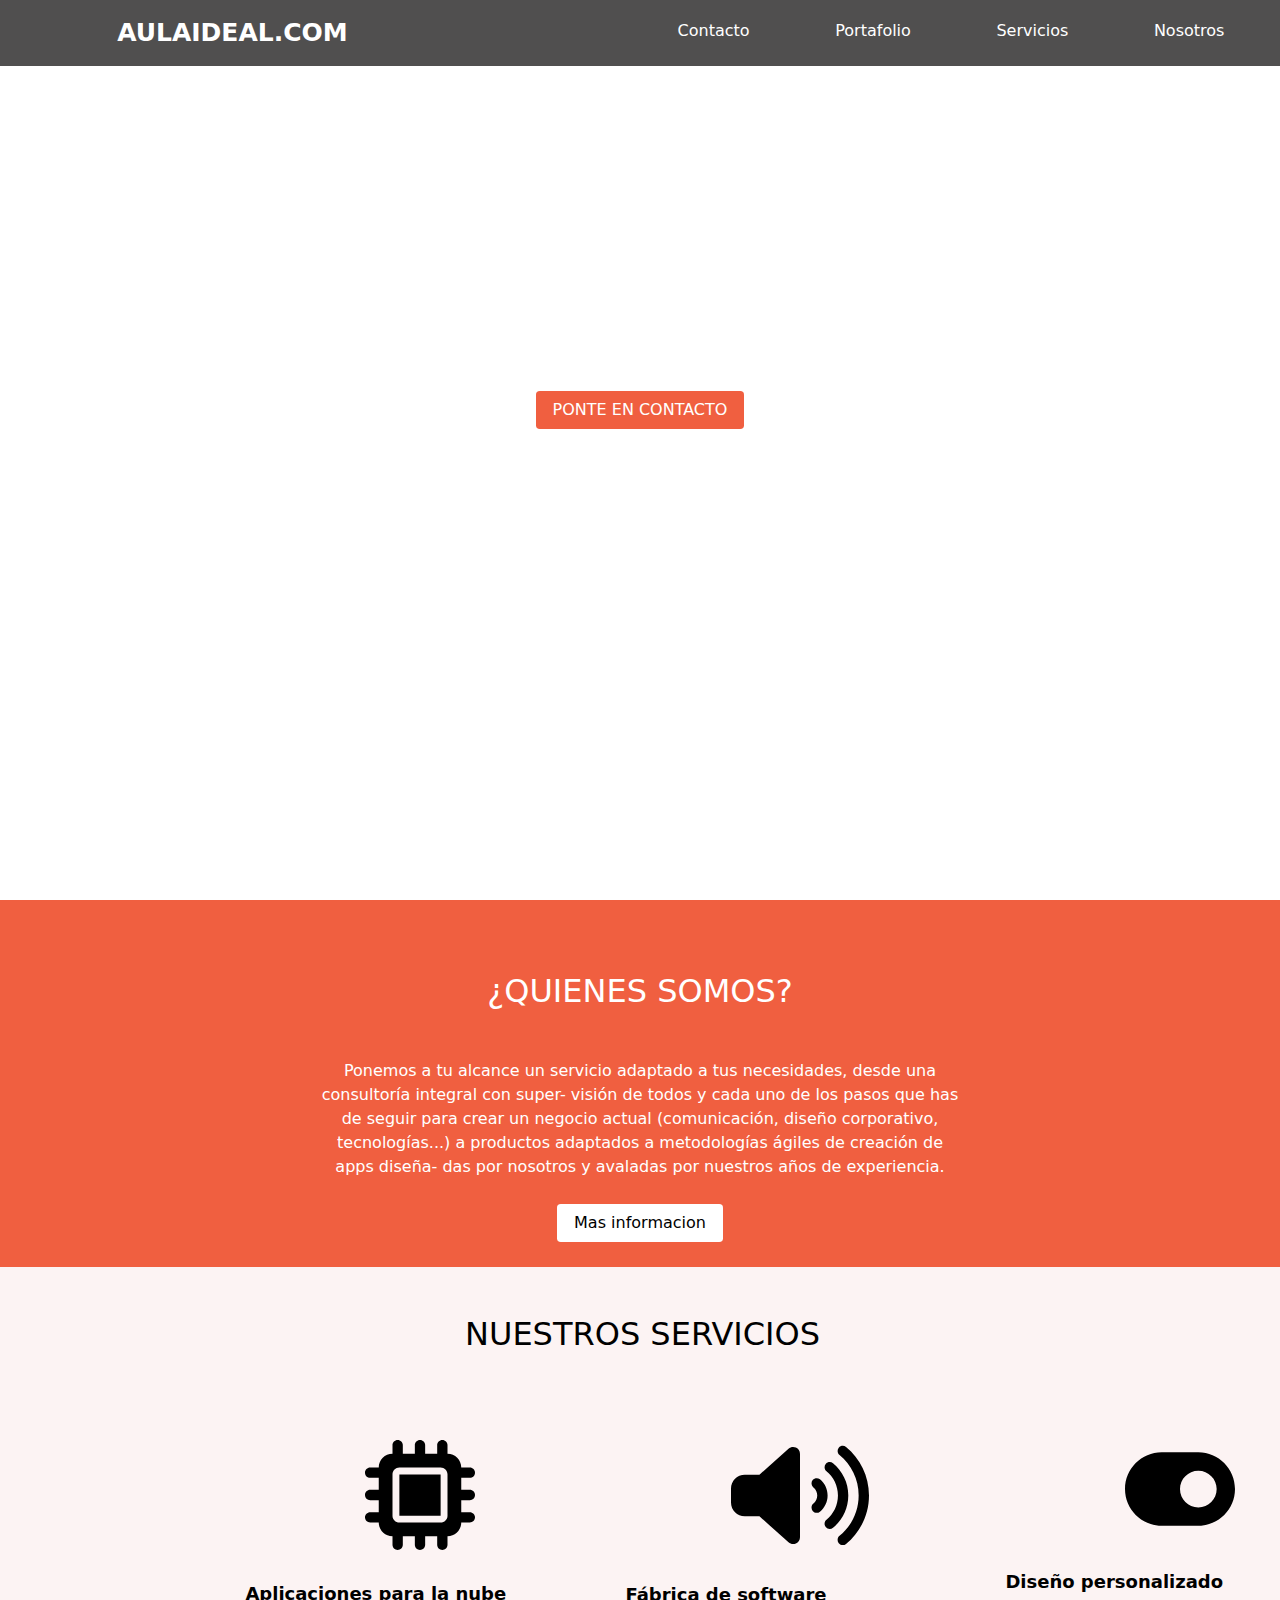
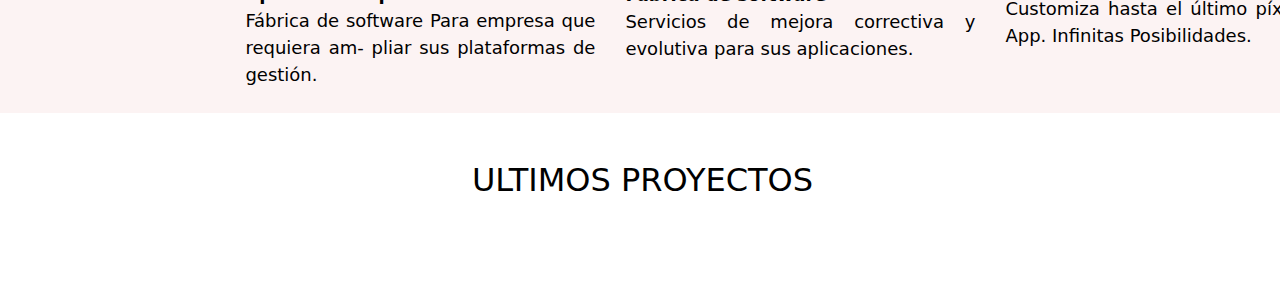
==== Sandbox/index.html @ 58db3f8c "third commit" ====
<!DOCTYPE html>
<html lang="sp">
  <head>
    <meta charset="UTF-8" />
    <meta http-equiv="X-UA-Compatible" content="IE=edge" />
    <meta name="viewport" content="width=device-width, initial-scale=1.0" />
    <link rel="stylesheet" href="css/bootstrap-flex.css" />
    <link rel="stylesheet" href="css/bootstrap-grid.css" />
    <link rel="stylesheet" href="css/bootstrap-reboot.css" />
    <link rel="stylesheet" href="css/bootstrap.css" />
    <link rel="stylesheet" href="css/font-awesome.css" />
    <link
      rel="stylesheet"
      href="https://kit.fontawesome.com/3244900afa.css"
      crossorigin="anonymous"
    />
    <script src="js/bootstrap.js"></script>
    <script src="js/jquery.min.js"></script>
    <link rel="stylesheet" href="style.css" />
    <title>SandBox</title>
  </head>
  <body>
    <header>
      <nav>
        <ul class="topnav">
          <li><a class="active" href="#">AULAIDEAL.COM</a></li>
          <li class="right"><a href="#">Nosotros</a></li>
          <li class="right"><a href="#">Servicios</a></li>
          <li class="right"><a href="#">Portafolio</a></li>
          <li class="right"><a href="#">Contacto</a></li>
        </ul>
      </nav>

      <div class="main">
        <p>Bienvenidos a nuestros estudio</p>
        <h1>ENCANTADOS DE CONOCERTE</h1>
        <br />
        <button class="btn">PONTE EN CONTACTO</button>
      </div>
    </header>

    <section class="section-quienes">
      <img src="img/nosotros.svg" alt="" />
      <h2>¿QUIENES SOMOS?</h2>
      <p>
        Ponemos a tu alcance un servicio adaptado a tus necesidades, desde una
        consultoría integral con super- visión de todos y cada uno de los pasos
        que has de seguir para crear un negocio actual (comunicación, diseño
        corporativo, tecnologías...) a productos adaptados a metodologías ágiles
        de creación de apps diseña- das por nosotros y avaladas por nuestros
        años de experiencia.
      </p>

      <button class="btn">Mas informacion</button>
    </section>

    <section class="section-nuestroServicio">
      <h2>NUESTROS SERVICIOS</h2>

      <div class="container row">
        <div class="col-md-4 col-sm-12">
          <img src="img/microchip-solid.svg" alt="icon" style="width: 150px" />
          <p style="font-weight: bold">
            Aplicaciones para la nube
          </p>
          <p>
            Fábrica de software Para empresa que
            requiera am- pliar sus plataformas de gestión.
          </p>
        </div>
        <div class="col-md-4 col-sm-12">
          <img src="img/volume-high-solid.svg" alt="icon" style="width: 178px"
          />
          <p style="font-weight: bold">
            Fábrica de software 
          </p>
          <p>
          Servicios de mejora correctiva y
          evolutiva para sus aplicaciones.
        </p>
        </div>
        <div class="col-md-4 col-sm-12">
          <img src="img/toggle-on-solid.svg" alt="icon" style="width: 150px" />
          <p style="font-weight: bold">Diseño personalizado</p>
          <p>
            Customiza hasta el último píxel de tu App. Inﬁnitas Posibilidades.
          </p>
        </div>
      </div>
    </section>

    <section class="ultimos-proyectos">
      <h2>ULTIMOS PROYECTOS</h2>
      <div class="row">
        <div class="col-4"> 
        <img src="img/proyecto1.svg" alt="" width=450px>
      </div>
        <div class="col-4"><img src="img/proyecto2.svg" alt="" width=450px>
        </div>
        <div class="col-4"><img src="img/proyecto3.svg" alt="" width=450px>
        </div>
      <div class="row">
        <div class="col-4"><img src="img/proyecto4.svg" alt="" width=450px>
      </div>
        <div class="col-4"><img src="img/proyecto5.svg" alt="" width=450px>
        </div>
        <div class="col-4"><img src="img/proyecto6.svg" alt="" width=450px>
        </div>
      </div>
    </section>

  </body>
</html>
---- Sandbox/style.css ----
.flex-container > div > @font-face {
  font-family: "FontAwesome";
  src: url(font/FontAwesome.otf);
}
@font-face {
  font-family: "fontawesome-webfont";
  src: url(font/fontawesome-webfont.ttf);
}
@font-face {
  font-family: "opensans-regular-webfont";
  src: url(font/opensans-regular-webfont.ttf);
}

* {
  font-family: system-ui, -apple-system, BlinkMacSystemFont, "Segoe UI", Roboto,
    Oxygen, Ubuntu, Cantarell, "Open Sans", "Helvetica Neue", sans-serif;
  margin: 0;
  padding: 0;
  color: white;
}
nav {
  padding: 0;
}

ul.topnav {
  width: 100%;
  list-style-type: none;
  margin-right: 30%;
  padding: 0;
  overflow: auto;
  background-color: rgba(2, 0, 0, 0.692);
}

ul.topnav li {
  float: left;
}

ul.topnav li a {
  display: block;
  color: white;
  text-align: center;
  padding: 14px 30px;
  text-decoration: none;
}

ul.topnav li a:hover:not(.active) {
  background-color: rgb(240, 95, 64);
}

ul.topnav li a.active {
  font-weight: bold;
  font-size: 25px;
  margin-left: 30%;
}

ul.topnav li.right {
  float: right;
  margin-top: 5px;
  margin-right: 2%;
}

@media screen and (max-width: 700px) {
  ul.topnav li.right,
  ul.topnav li {
    float: none;
  }
}

header {
  background-size: cover;
  height: 100vh;
  background-image: url(img/fondo-bienvenido-grande.jpg);
}
header > .main {
  margin-top: 12%;
  margin-left: 30%;
  width: 40%;
  text-align: center;
  font-size: 20px;
}

.btn {
  background-color: rgb(240, 95, 64);
  border-radius: 0.1cm;
}

.section-quienes {
  background-color: rgb(240, 95, 64);
  justify-content: center;
  text-align: center;
  padding-bottom: 25px;
}
.section-quienes > img {
  margin-top: 15px;
  width: 200px;
}

.section-quienes > h2 {
  margin: 50px;
}
.section-quienes > p {
  margin: auto;
  width: 50%;
}
.section-quienes > button {
  margin-top: 25px;
  background-color: white;
  color: black;
}

.section-nuestroServicio {
  background-color: rgb(252, 243, 243);
  justify-content: center;
  text-align: center;
  padding-bottom: 25px;
  color: black;
}
.section-nuestroServicio > img {
  padding-top: 15px;
  width: 200px;
}

.section-nuestroServicio > h2 {
  padding: 50px;
  margin-left: 5px;
}
.container {
  display: flex;
  margin-left: 18%;
  margin-right: 15%;
  padding: 0%;
  text-align: center;
}

.container > div > p {
  margin: 0;
  padding: 0;
  font-size: 18px;
  color: black;
  text-align: justify;
}
.container > div > img {
  margin: 10px;
  padding: 20px;
  font-size: 30px;
  color: rgb(240, 95, 64);
}
.ultimos-proyectos {
    color: black;
}

.ultimos-proyectos > h2 {
  padding: 50px;
  margin-left: 5px;
    text-align: center;
}
.ultimos-proyectos > .row {
    margin-left: 10%;
    padding: 10px;
}
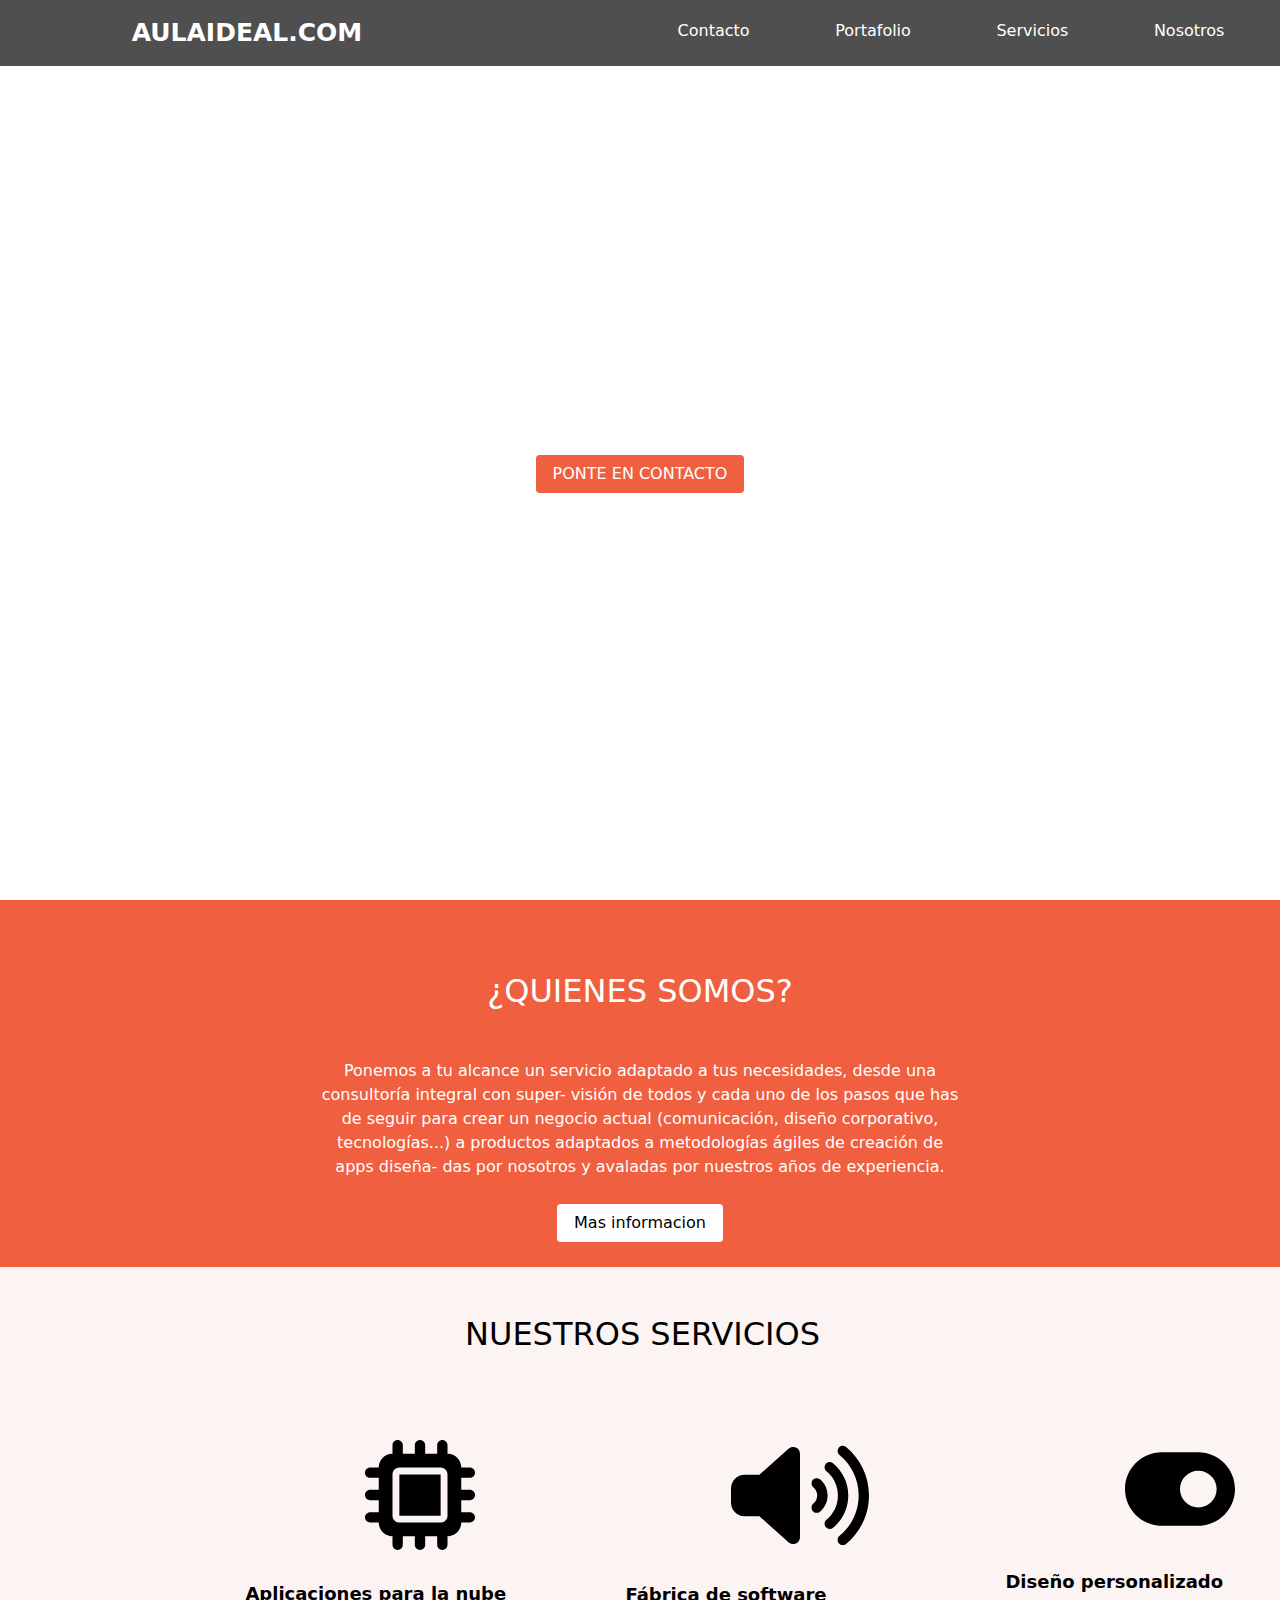
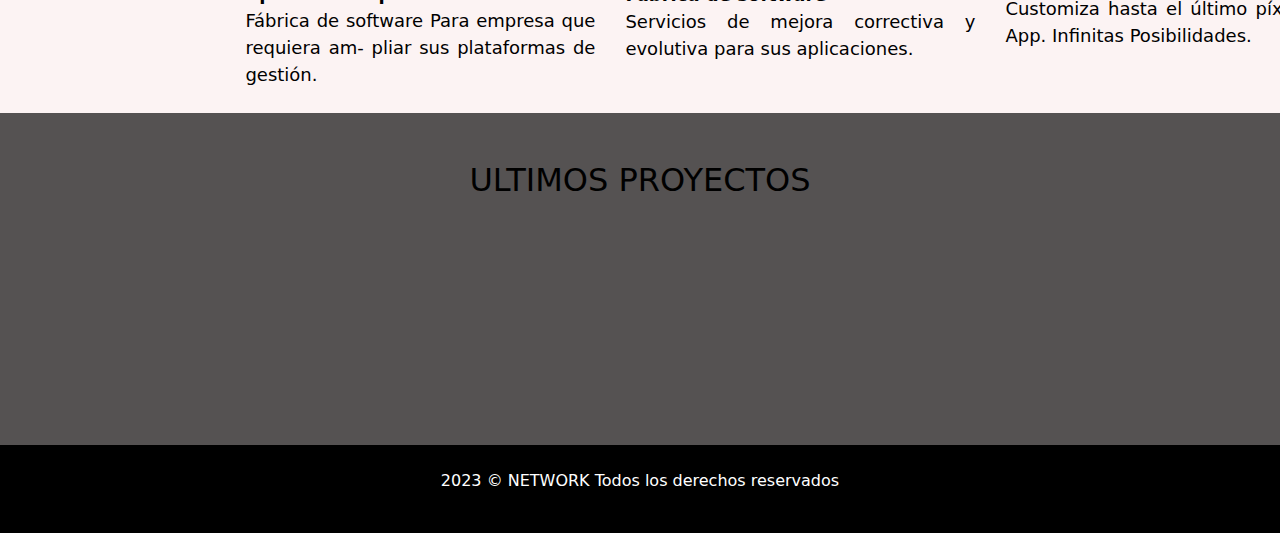
==== commit b07ab2b0: "Solo falta responsive" ====
--- a/Sandbox/index.html
+++ b/Sandbox/index.html
@@ -1,113 +1,120 @@
 <!DOCTYPE html>
 <html lang="sp">
-  <head>
-    <meta charset="UTF-8" />
-    <meta http-equiv="X-UA-Compatible" content="IE=edge" />
-    <meta name="viewport" content="width=device-width, initial-scale=1.0" />
-    <link rel="stylesheet" href="css/bootstrap-flex.css" />
-    <link rel="stylesheet" href="css/bootstrap-grid.css" />
-    <link rel="stylesheet" href="css/bootstrap-reboot.css" />
-    <link rel="stylesheet" href="css/bootstrap.css" />
-    <link rel="stylesheet" href="css/font-awesome.css" />
-    <link
-      rel="stylesheet"
-      href="https://kit.fontawesome.com/3244900afa.css"
-      crossorigin="anonymous"
-    />
-    <script src="js/bootstrap.js"></script>
-    <script src="js/jquery.min.js"></script>
-    <link rel="stylesheet" href="style.css" />
-    <title>SandBox</title>
-  </head>
-  <body>
-    <header>
-      <nav>
-        <ul class="topnav">
-          <li><a class="active" href="#">AULAIDEAL.COM</a></li>
-          <li class="right"><a href="#">Nosotros</a></li>
-          <li class="right"><a href="#">Servicios</a></li>
-          <li class="right"><a href="#">Portafolio</a></li>
-          <li class="right"><a href="#">Contacto</a></li>
-        </ul>
-      </nav>
 
-      <div class="main">
-        <p>Bienvenidos a nuestros estudio</p>
-        <h1>ENCANTADOS DE CONOCERTE</h1>
-        <br />
-        <button class="btn">PONTE EN CONTACTO</button>
+<head>
+  <meta charset="UTF-8" />
+  <meta http-equiv="X-UA-Compatible" content="IE=edge" />
+  <meta name="viewport" content="width=device-width, initial-scale=1.0" />
+  <link rel="stylesheet" href="css/bootstrap-flex.css" />
+  <link rel="stylesheet" href="css/bootstrap-grid.css" />
+  <link rel="stylesheet" href="css/bootstrap-reboot.css" />
+  <link rel="stylesheet" href="css/bootstrap.css" />
+  <link rel="stylesheet" href="css/font-awesome.css" />
+  <link rel="stylesheet" href="https://kit.fontawesome.com/3244900afa.css" crossorigin="anonymous" />
+  <script src="js/bootstrap.js"></script>
+  <script src="js/jquery.min.js"></script>
+  <link rel="stylesheet" href="style.css" />
+  <title>SandBox</title>
+</head>
+
+<body>
+  <header>
+    <nav>
+      <ul class="topnav">
+        <li><a class="active" href="#">AULAIDEAL.COM</a></li>
+        <li class="right"><a href="#">Nosotros</a></li>
+        <li class="right"><a href="#">Servicios</a></li>
+        <li class="right"><a href="#">Portafolio</a></li>
+        <li class="right"><a href="#">Contacto</a></li>
+      </ul>
+    </nav>
+
+    <div class="main">
+      <p>Bienvenidos a nuestros estudio</p>
+      <h1>ENCANTADOS DE CONOCERTE</h1>
+      <br />
+      <button class="btn">PONTE EN CONTACTO</button>
+    </div>
+  </header>
+
+  <section class="section-quienes">
+    <img src="img/nosotros.svg" alt="" />
+    <h2>¿QUIENES SOMOS?</h2>
+    <p>
+      Ponemos a tu alcance un servicio adaptado a tus necesidades, desde una
+      consultoría integral con super- visión de todos y cada uno de los pasos
+      que has de seguir para crear un negocio actual (comunicación, diseño
+      corporativo, tecnologías...) a productos adaptados a metodologías ágiles
+      de creación de apps diseña- das por nosotros y avaladas por nuestros
+      años de experiencia.
+    </p>
+
+    <button class="btn">Mas informacion</button>
+  </section>
+
+  <section class="section-nuestroServicio">
+    <h2>NUESTROS SERVICIOS</h2>
+
+    <div class="container row">
+      <div class="col-md-4 col-sm-12">
+        <img src="img/microchip-solid.svg" alt="icon" style="width: 150px" />
+        <p style="font-weight: bold">
+          Aplicaciones para la nube
+        </p>
+        <p>
+          Fábrica de software Para empresa que
+          requiera am- pliar sus plataformas de gestión.
+        </p>
       </div>
-    </header>
-
-    <section class="section-quienes">
-      <img src="img/nosotros.svg" alt="" />
-      <h2>¿QUIENES SOMOS?</h2>
-      <p>
-        Ponemos a tu alcance un servicio adaptado a tus necesidades, desde una
-        consultoría integral con super- visión de todos y cada uno de los pasos
-        que has de seguir para crear un negocio actual (comunicación, diseño
-        corporativo, tecnologías...) a productos adaptados a metodologías ágiles
-        de creación de apps diseña- das por nosotros y avaladas por nuestros
-        años de experiencia.
-      </p>
-
-      <button class="btn">Mas informacion</button>
-    </section>
-
-    <section class="section-nuestroServicio">
-      <h2>NUESTROS SERVICIOS</h2>
-
-      <div class="container row">
-        <div class="col-md-4 col-sm-12">
-          <img src="img/microchip-solid.svg" alt="icon" style="width: 150px" />
-          <p style="font-weight: bold">
-            Aplicaciones para la nube
-          </p>
-          <p>
-            Fábrica de software Para empresa que
-            requiera am- pliar sus plataformas de gestión.
-          </p>
-        </div>
-        <div class="col-md-4 col-sm-12">
-          <img src="img/volume-high-solid.svg" alt="icon" style="width: 178px"
-          />
-          <p style="font-weight: bold">
-            Fábrica de software 
-          </p>
-          <p>
+      <div class="col-md-4 col-sm-12">
+        <img src="img/volume-high-solid.svg" alt="icon" style="width: 178px" />
+        <p style="font-weight: bold">
+          Fábrica de software
+        </p>
+        <p>
           Servicios de mejora correctiva y
           evolutiva para sus aplicaciones.
         </p>
-        </div>
-        <div class="col-md-4 col-sm-12">
-          <img src="img/toggle-on-solid.svg" alt="icon" style="width: 150px" />
-          <p style="font-weight: bold">Diseño personalizado</p>
-          <p>
-            Customiza hasta el último píxel de tu App. Inﬁnitas Posibilidades.
-          </p>
-        </div>
       </div>
-    </section>
+      <div class="col-md-4 col-sm-12">
+        <img src="img/toggle-on-solid.svg" alt="icon" style="width: 150px" />
+        <p style="font-weight: bold">Diseño personalizado</p>
+        <p>
+          Customiza hasta el último píxel de tu App. Inﬁnitas Posibilidades.
+        </p>
+      </div>
+    </div>
+  </section>
 
-    <section class="ultimos-proyectos">
-      <h2>ULTIMOS PROYECTOS</h2>
-      <div class="row">
-        <div class="col-4"> 
-        <img src="img/proyecto1.svg" alt="" width=450px>
+  <section class="ultimos-proyectos">
+    <h2>ULTIMOS PROYECTOS</h2>
+    <div class="row">
+      <div class="col-4">
+        <img src="img/proyecto1.svg" alt="" width=400px>
       </div>
-        <div class="col-4"><img src="img/proyecto2.svg" alt="" width=450px>
-        </div>
-        <div class="col-4"><img src="img/proyecto3.svg" alt="" width=450px>
-        </div>
-      <div class="row">
-        <div class="col-4"><img src="img/proyecto4.svg" alt="" width=450px>
+      <div class="col-4"><img src="img/proyecto2.svg" alt="" width=400px>
       </div>
-        <div class="col-4"><img src="img/proyecto5.svg" alt="" width=450px>
-        </div>
-        <div class="col-4"><img src="img/proyecto6.svg" alt="" width=450px>
-        </div>
+      <div class="col-4"><img src="img/proyecto3.svg" alt="" width=400px>
       </div>
-    </section>
+    </div>
 
-  </body>
-</html>
+
+    <div class="row">
+      <div class="col-4"><img src="img/proyecto4.svg" alt="" width=400px>
+      </div>
+      <div class="col-4"><img src="img/proyecto5.svg" alt="" width=400px>
+      </div>
+      <div class="col-4"><img src="img/proyecto6.svg" alt="" width=400px>
+      </div>
+    </div>
+  </section>
+  <div class="footer">
+    <br>
+    <p>2023 © NETWORK Todos los derechos reservados</p>
+  <br>
+    </div>
+
+</body>
+  
+ 
+</html>--- a/Sandbox/style.css
+++ b/Sandbox/style.css
@@ -50,7 +50,7 @@
 ul.topnav li a.active {
   font-weight: bold;
   font-size: 25px;
-  margin-left: 30%;
+  margin-left: 35%;
 }
 
 ul.topnav li.right {
@@ -76,7 +76,11 @@
   margin-left: 30%;
   width: 40%;
   text-align: center;
-  font-size: 20px;
+  font-size: 30px;
+}
+.main > h1
+{
+  font-size: 53px;
 }
 
 .btn {
@@ -147,14 +151,34 @@
 }
 .ultimos-proyectos {
     color: black;
+    background-color: rgb(85, 82, 82);
+
+    
 }
 
 .ultimos-proyectos > h2 {
   padding: 50px;
-  margin-left: 5px;
+  margin-left: 5  px;
     text-align: center;
+    justify-content: center;
 }
 .ultimos-proyectos > .row {
-    margin-left: 10%;
-    padding: 10px;
+  justify-content: space-between;
+  margin-left: 20%;
+  margin-right: 15%;
+  padding-top: 35px;
+  padding-bottom: 35px;
 }
+
+.footer {
+  position:relative;
+  left: 0;
+  bottom: 0;
+  width: 100%;
+  background-color: rgb(0, 0, 0);
+  color: white;
+  text-align: center;
+}
+i{
+  font-family: 'FontAwesome';
+}
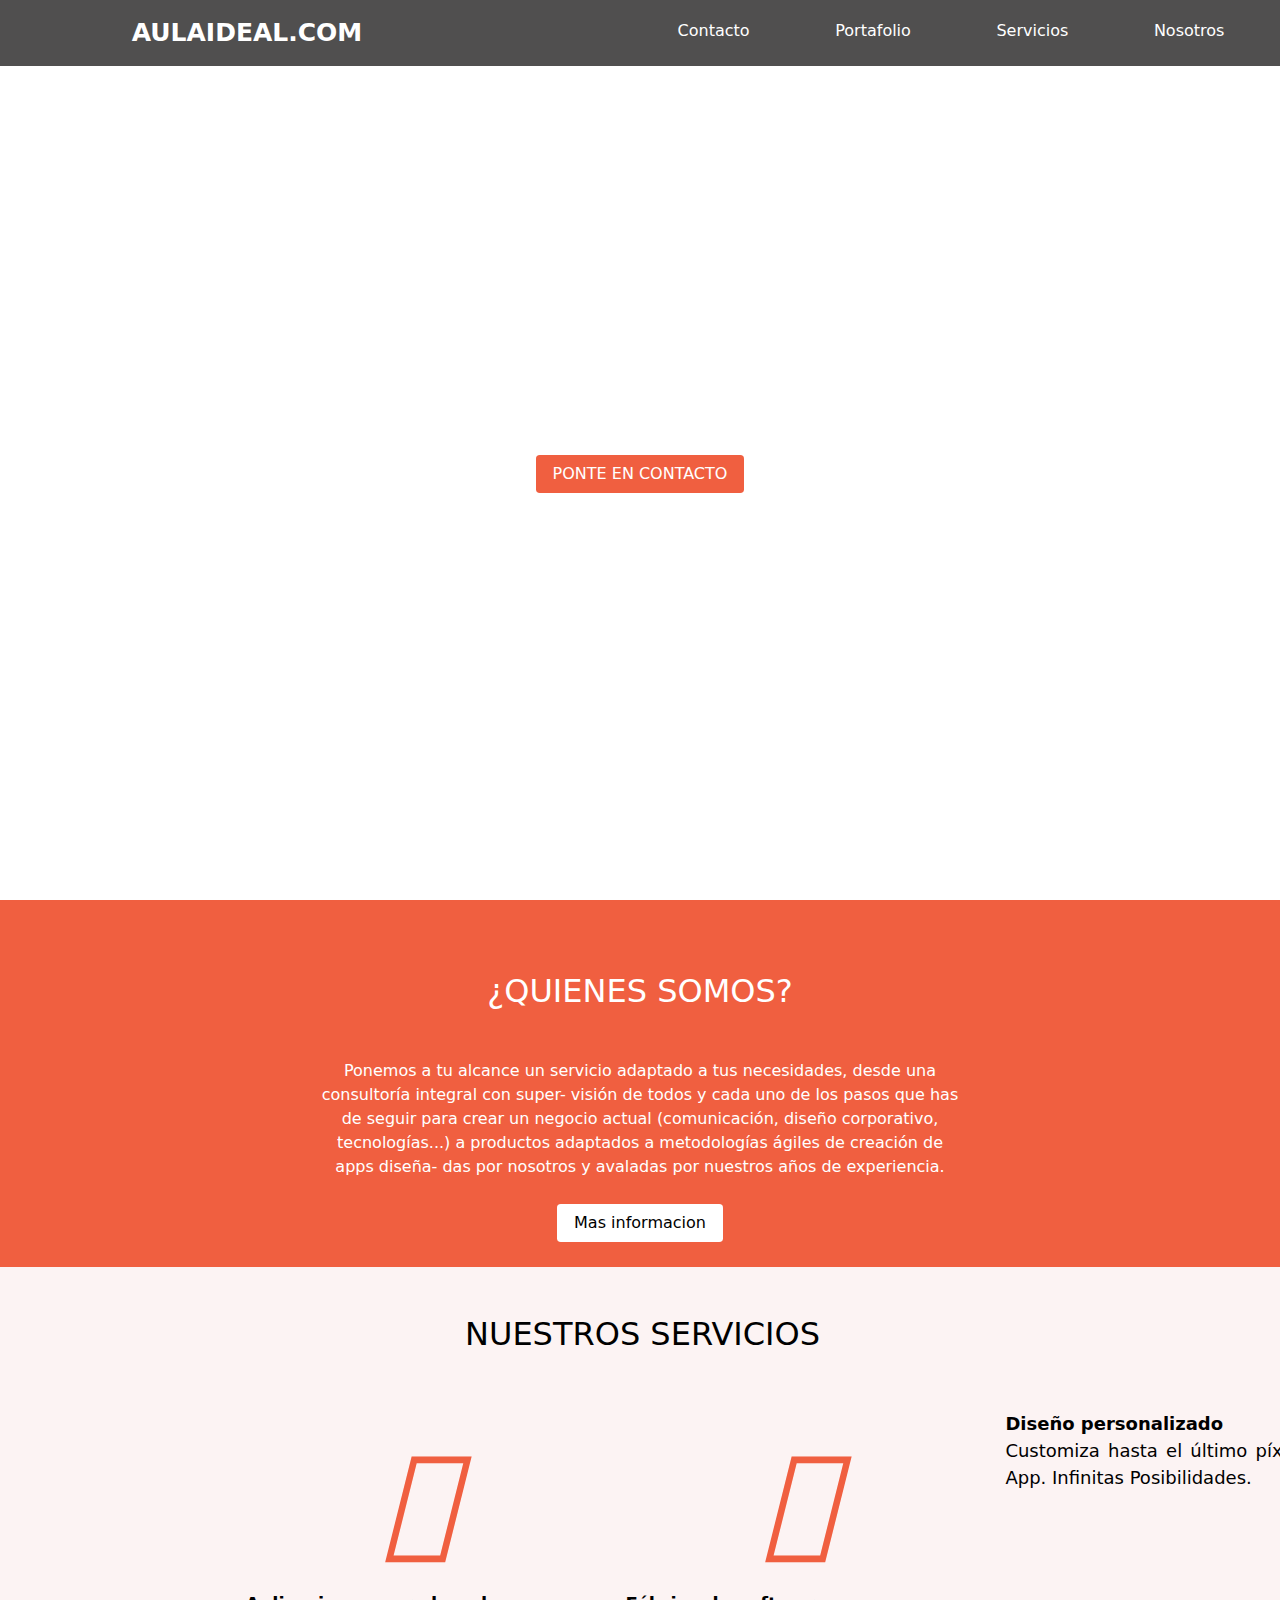
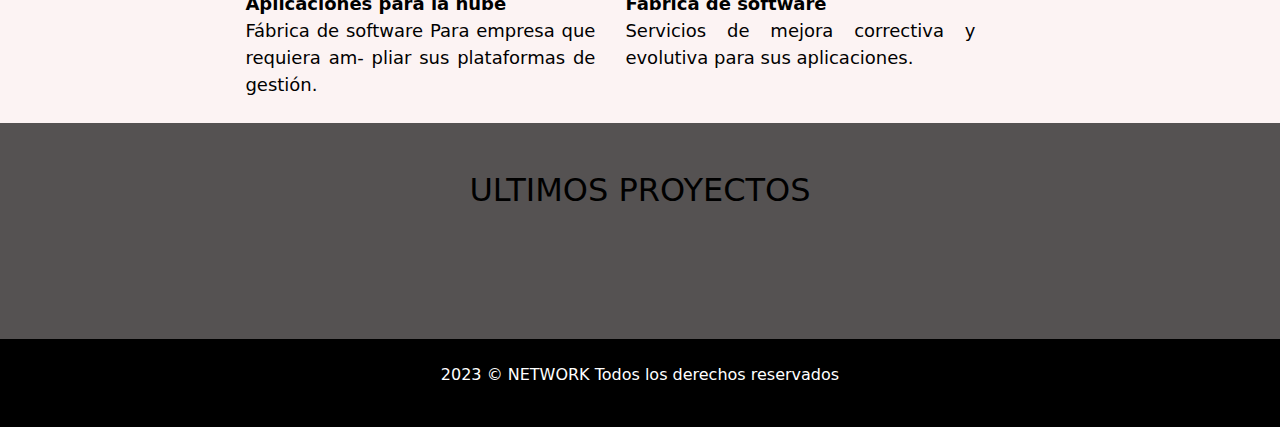
==== commit 49acccca: "responsive listo" ====
--- a/Sandbox/index.html
+++ b/Sandbox/index.html
@@ -10,10 +10,10 @@
   <link rel="stylesheet" href="css/bootstrap-reboot.css" />
   <link rel="stylesheet" href="css/bootstrap.css" />
   <link rel="stylesheet" href="css/font-awesome.css" />
-  <link rel="stylesheet" href="https://kit.fontawesome.com/3244900afa.css" crossorigin="anonymous" />
-  <script src="js/bootstrap.js"></script>
-  <script src="js/jquery.min.js"></script>
+  <script src="https://kit.fontawesome.com/932c26312f.js"></script>
+ 
   <link rel="stylesheet" href="style.css" />
+
   <title>SandBox</title>
 </head>
 
@@ -31,8 +31,8 @@
 
     <div class="main">
       <p>Bienvenidos a nuestros estudio</p>
-      <h1>ENCANTADOS DE CONOCERTE</h1>
-      <br />
+      <h1 class="ptm">ENCANTADOS DE CONOCERTE</h1>
+      <br/>
       <button class="btn">PONTE EN CONTACTO</button>
     </div>
   </header>
@@ -56,8 +56,8 @@
     <h2>NUESTROS SERVICIOS</h2>
 
     <div class="container row">
-      <div class="col-md-4 col-sm-12">
-        <img src="img/microchip-solid.svg" alt="icon" style="width: 150px" />
+      <div class="col-md-4 col text-center icons">
+        <i class="fa-solid fa-suitcase" style="font-size: 120px; color:rgb(240, 95, 64);"></i>
         <p style="font-weight: bold">
           Aplicaciones para la nube
         </p>
@@ -66,8 +66,9 @@
           requiera am- pliar sus plataformas de gestión.
         </p>
       </div>
-      <div class="col-md-4 col-sm-12">
-        <img src="img/volume-high-solid.svg" alt="icon" style="width: 178px" />
+      <div class="col-md-4 col text-center icons">
+        <!-- <img src="img/volume-high-solid.svg" alt="icon" style="width: 178px" /> -->
+        <i class="fa-solid fa-bullhorn" style="font-size: 120px; color:rgb(240, 95, 64);"></i>
         <p style="font-weight: bold">
           Fábrica de software
         </p>
@@ -76,8 +77,8 @@
           evolutiva para sus aplicaciones.
         </p>
       </div>
-      <div class="col-md-4 col-sm-12">
-        <img src="img/toggle-on-solid.svg" alt="icon" style="width: 150px" />
+      <div class="col-md-4 col text-center icons">
+        <i class="fa-solid fa-check-to-slot" style="font-size: 120px; color:rgb(240, 95, 64);"></i>
         <p style="font-weight: bold">Diseño personalizado</p>
         <p>
           Customiza hasta el último píxel de tu App. Inﬁnitas Posibilidades.
@@ -88,32 +89,35 @@
 
   <section class="ultimos-proyectos">
     <h2>ULTIMOS PROYECTOS</h2>
-    <div class="row">
-      <div class="col-4">
-        <img src="img/proyecto1.svg" alt="" width=400px>
+    <div class="container-fluid">
+    <div class="row ">
+      <div class="col col-md-4"> <img src="img/proyecto1.svg" alt="" width=400px>
       </div>
-      <div class="col-4"><img src="img/proyecto2.svg" alt="" width=400px>
+      <div class="col col-md-4"><img src="img/proyecto2.svg" alt="" width=400px>
       </div>
-      <div class="col-4"><img src="img/proyecto3.svg" alt="" width=400px>
+      <div class="col col-md-4 "><img src="img/proyecto3.svg" alt="" width=400px>
       </div>
     </div>
 
 
-    <div class="row">
-      <div class="col-4"><img src="img/proyecto4.svg" alt="" width=400px>
+    <div class="row mt-2 ">
+      <div class="col col-md-4"><img src="img/proyecto4.svg" alt="" width=400px>
       </div>
-      <div class="col-4"><img src="img/proyecto5.svg" alt="" width=400px>
+      <div class="col col-md-4"><img src="img/proyecto5.svg" alt="" width=400px>
       </div>
-      <div class="col-4"><img src="img/proyecto6.svg" alt="" width=400px>
+      <div class="col col-md-4"><img src="img/proyecto6.svg" alt="" width=400px>
       </div>
     </div>
+  </div>
   </section>
   <div class="footer">
     <br>
     <p>2023 © NETWORK Todos los derechos reservados</p>
   <br>
     </div>
-
+  <script src="js/jquery.min.js"></script>
+  <script src="js/bootstrap.js"></script>
+  
 </body>
   
  
--- a/Sandbox/style.css
+++ b/Sandbox/style.css
@@ -1,7 +1,4 @@
-.flex-container > div > @font-face {
-  font-family: "FontAwesome";
-  src: url(font/FontAwesome.otf);
-}
+
 @font-face {
   font-family: "fontawesome-webfont";
   src: url(font/fontawesome-webfont.ttf);
@@ -58,14 +55,6 @@
   margin-top: 5px;
   margin-right: 2%;
 }
-
-@media screen and (max-width: 700px) {
-  ul.topnav li.right,
-  ul.topnav li {
-    float: none;
-  }
-}
-
 header {
   background-size: cover;
   height: 100vh;
@@ -128,6 +117,9 @@
   padding: 50px;
   margin-left: 5px;
 }
+
+
+
 .container {
   display: flex;
   margin-left: 18%;
@@ -179,6 +171,38 @@
   color: white;
   text-align: center;
 }
-i{
-  font-family: 'FontAwesome';
-}
+.container-fluid
+{
+  margin-left: 10%;
+
+}
+@media screen and (max-width: 700px) {
+  ul.topnav li.right {
+    margin-right: -5%;
+  }
+  ul.topnav li {
+    padding-right: 40%; 
+    float: none;
+  }
+  .main{
+    justify-content: center;
+  }
+  .main> h1 {
+    font-size:26px;
+  }
+  .main> p {
+    font-size:14px;
+    
+  }
+  .main> button 
+  {
+    margin-left: -11%  ;
+  }
+  .container-fluid
+  {
+    margin-right: 50%;
+
+  }
+  
+
+}
